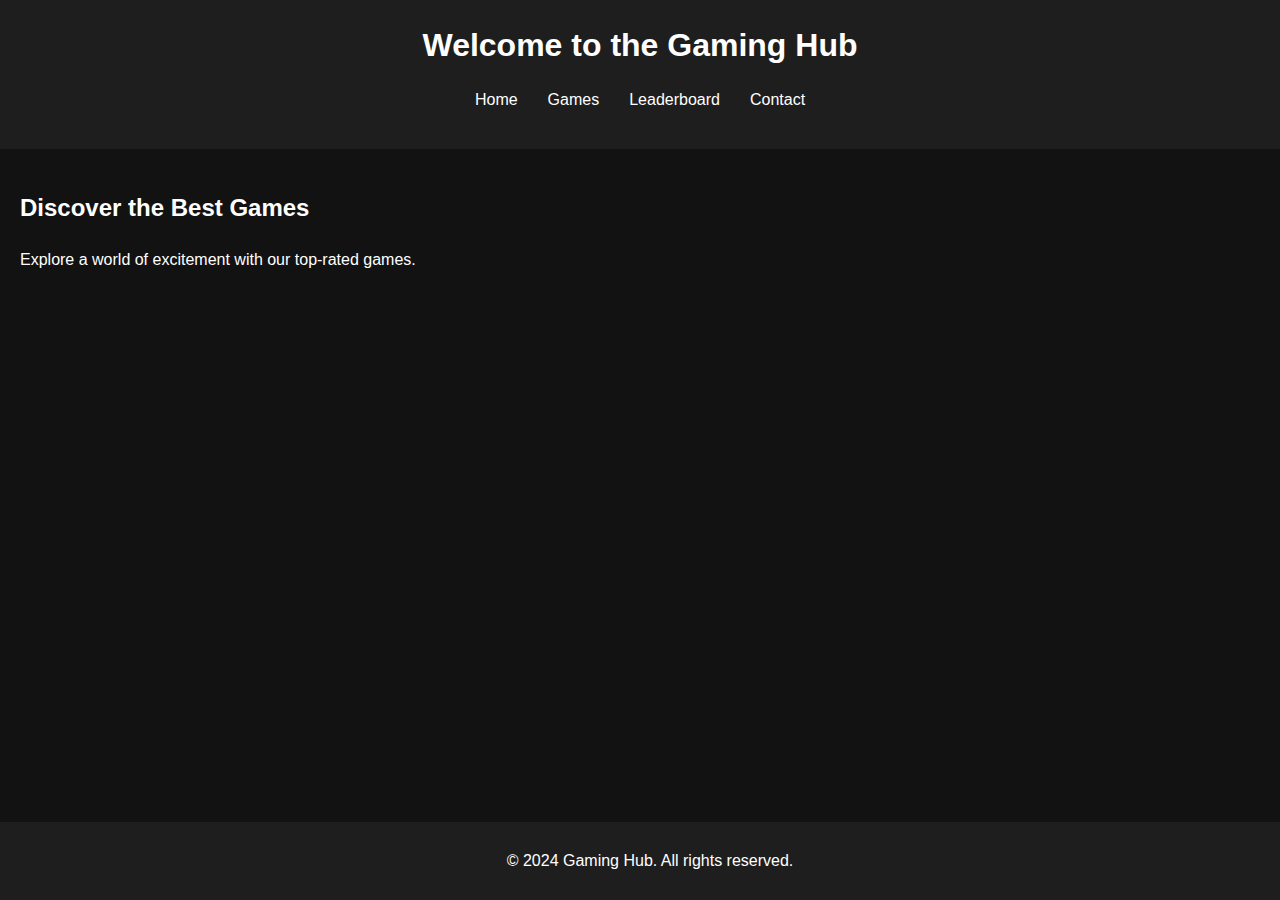
==== index.html @ 21576ed4 "Add files via upload" ====
<!DOCTYPE html>
<html lang="en">
<head>
    <meta charset="UTF-8">
    <meta name="viewport" content="width=device-width, initial-scale=1.0">
    <title>Gaming Website</title>
    <link rel="stylesheet" href="styles.css">
</head>
<body>
    <header>
        <h1>Welcome to the Gaming Hub</h1>
        <nav>
            <ul>
                <li><a href="index.html">Home</a></li>
                <li><a href="games.html">Games</a></li>
                <li><a href="leaderboard.html">Leaderboard</a></li>
                <li><a href="contact.html">Contact</a></li>
            </ul>
        </nav>
    </header>
    <main>
        <section>
            <h2>Discover the Best Games</h2>
            <p>Explore a world of excitement with our top-rated games.</p>
        </section>
    </main>
    <footer>
        <p>&copy; 2024 Gaming Hub. All rights reserved.</p>
    </footer>
</body>
</html>
---- styles.css ----
body {
    font-family: Arial, sans-serif;
    line-height: 1.6;
    margin: 0;
    padding: 0;
    background-color: #121212;
    color: #ffffff;
}
header {
    background: #1e1e1e;
    padding: 20px;
    text-align: center;
}
header h1 {
    margin: 0;
}
nav ul {
    padding: 0;
    list-style: none;
    display: flex;
    justify-content: center;
}
nav ul li {
    margin: 0 15px;
}
nav ul li a {
    color: #fff;
    text-decoration: none;
}
main {
    padding: 20px;
}
footer {
    background: #1e1e1e;
    color: #ffffff;
    text-align: center;
    padding: 10px;
    position: fixed;
    bottom: 0;
    width: 100%;
}
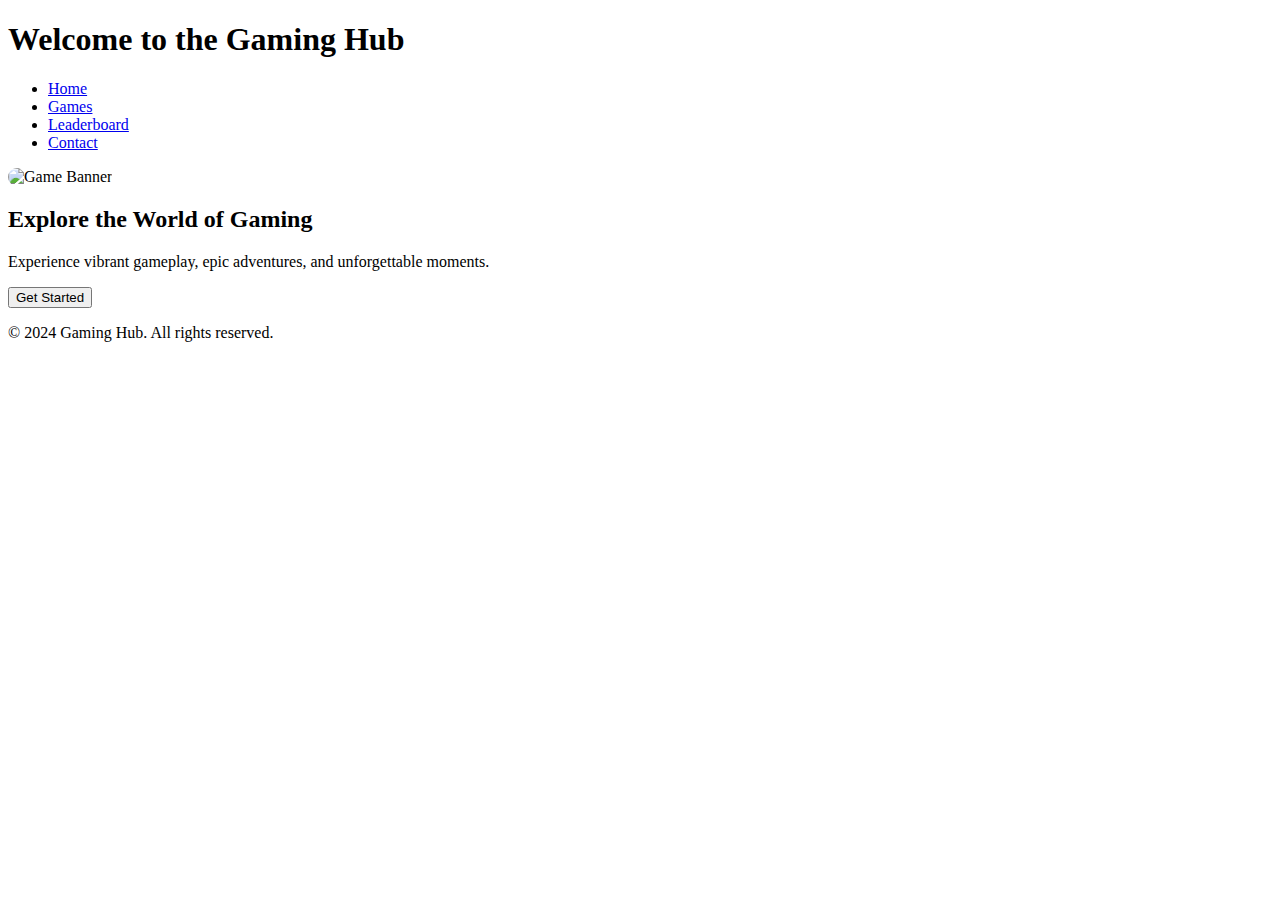
==== commit 33774654: "Update index.html" ====
--- a/index.html
+++ b/index.html
@@ -4,7 +4,7 @@
     <meta charset="UTF-8">
     <meta name="viewport" content="width=device-width, initial-scale=1.0">
     <title>Gaming Website</title>
-    <link rel="stylesheet" href="styles.css">
+    <link href="https://fonts.googleapis.com/css2?family=Orbitron:wght@400;700&display=swap" rel="stylesheet">
 </head>
 <body>
     <header>
@@ -20,8 +20,10 @@
     </header>
     <main>
         <section>
-            <h2>Discover the Best Games</h2>
-            <p>Explore a world of excitement with our top-rated games.</p>
+            <img src="https://example.com/game-banner.jpg" alt="Game Banner" style="width: 100%; border-radius: 10px;">
+            <h2>Explore the World of Gaming</h2>
+            <p>Experience vibrant gameplay, epic adventures, and unforgettable moments.</p>
+            <button onclick="alert('Welcome to Gaming World!')">Get Started</button>
         </section>
     </main>
     <footer>
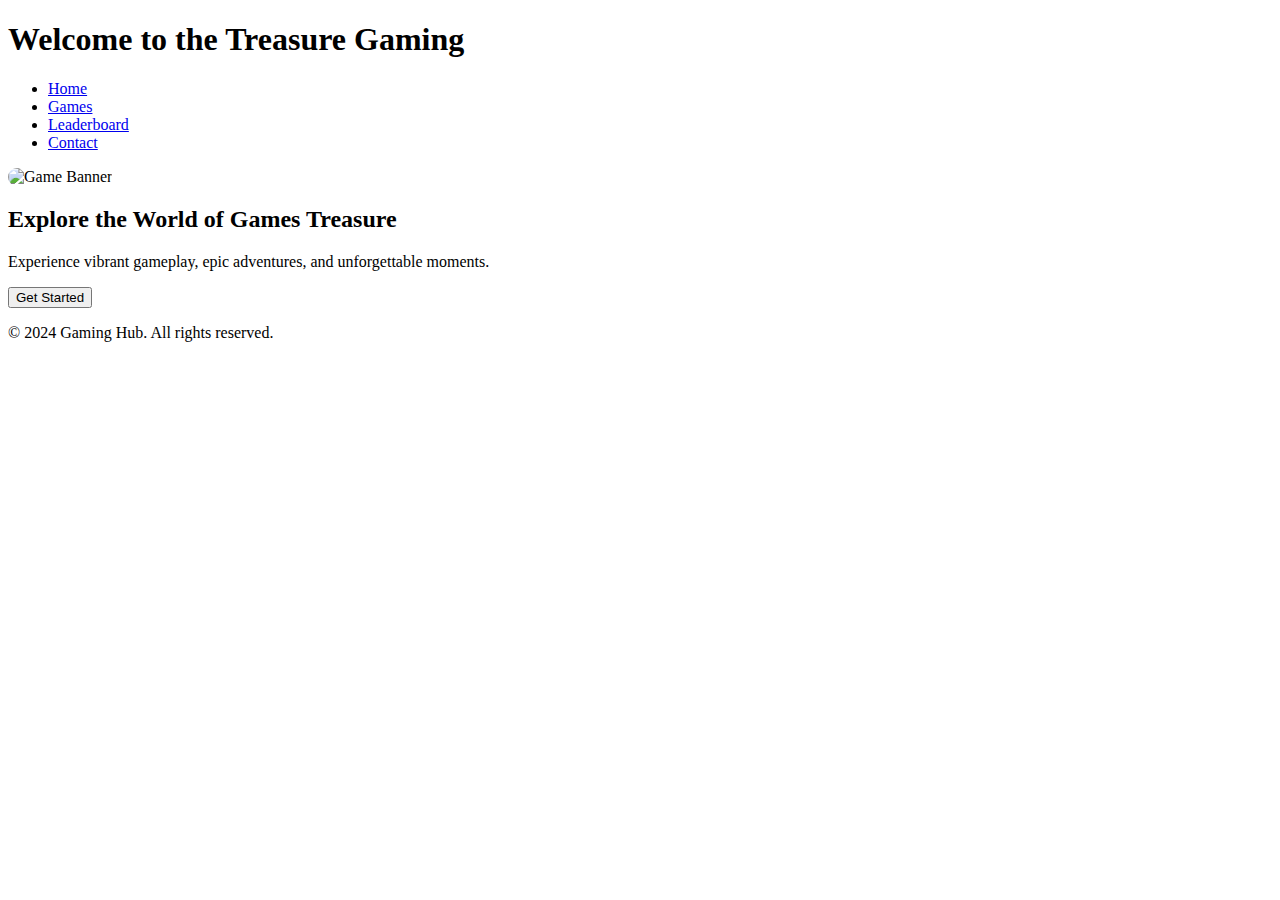
==== commit b5404b59: "Update index.html" ====
--- a/index.html
+++ b/index.html
@@ -8,7 +8,7 @@
 </head>
 <body>
     <header>
-        <h1>Welcome to the Gaming Hub</h1>
+        <h1>Welcome to the Treasure Gaming</h1>
         <nav>
             <ul>
                 <li><a href="index.html">Home</a></li>
@@ -20,10 +20,10 @@
     </header>
     <main>
         <section>
-            <img src="https://example.com/game-banner.jpg" alt="Game Banner" style="width: 100%; border-radius: 10px;">
-            <h2>Explore the World of Gaming</h2>
+            <img src="https://www.google.com/url?sa=i&url=https%3A%2F%2Fwww.vecteezy.com%2Ffree-vector%2Fgaming-banner&psig=AOvVaw0l4D1sPxURTqhIPX_YTbHm&ust=1732874385200000&source=images&cd=vfe&opi=89978449&ved=0CBQQjRxqFwoTCPiv-aTi_okDFQAAAAAdAAAAABA3" alt="Game Banner" style="width: 100%; border-radius: 10px;">
+            <h2>Explore the World of Games Treasure</h2>
             <p>Experience vibrant gameplay, epic adventures, and unforgettable moments.</p>
-            <button onclick="alert('Welcome to Gaming World!')">Get Started</button>
+            <button onclick="alert('Welcome to Games Treasure!')">Get Started</button>
         </section>
     </main>
     <footer>
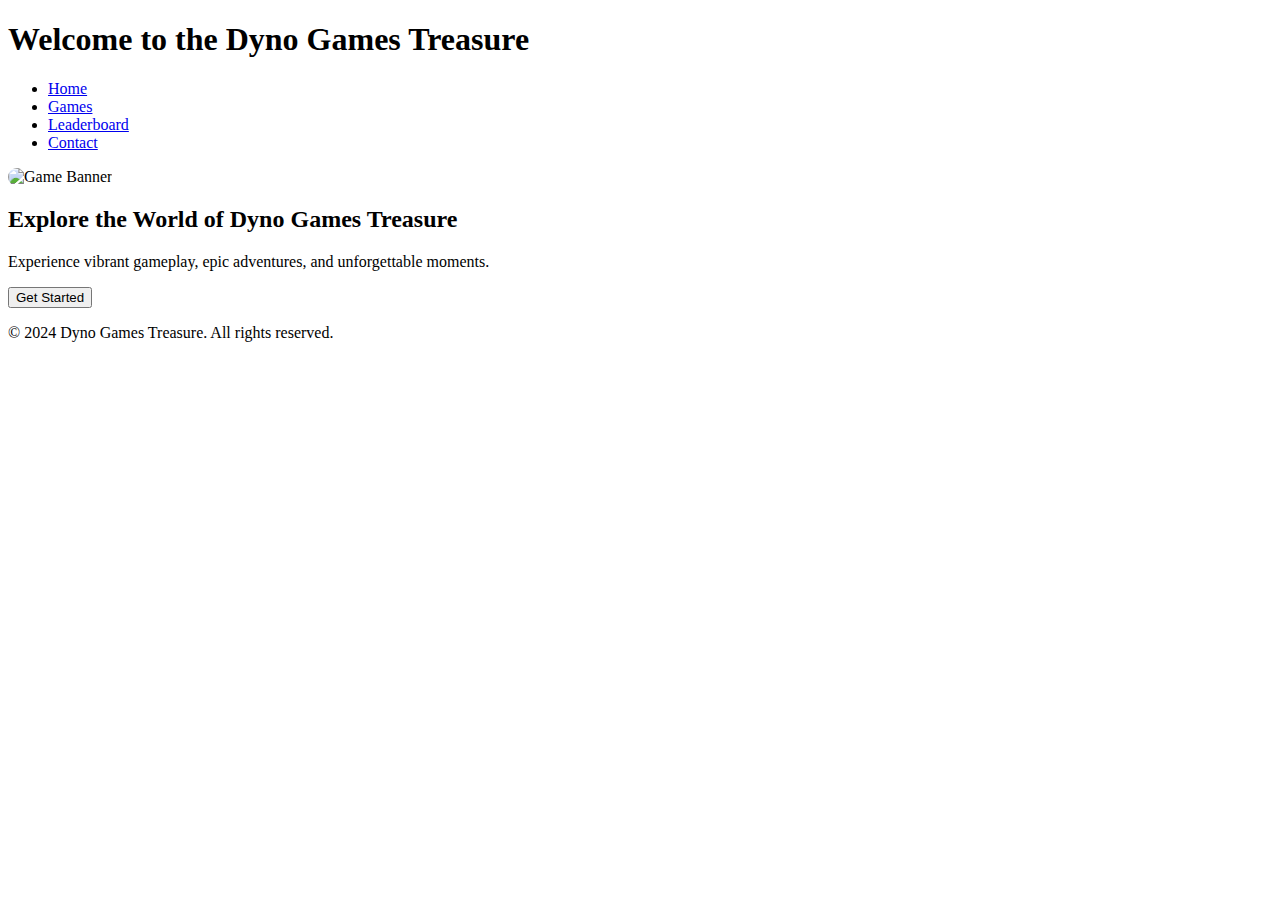
==== commit 34bd6218: "Update index.html" ====
--- a/index.html
+++ b/index.html
@@ -3,12 +3,12 @@
 <head>
     <meta charset="UTF-8">
     <meta name="viewport" content="width=device-width, initial-scale=1.0">
-    <title>Gaming Website</title>
+    <title>Dyno Games Treasure</title>
     <link href="https://fonts.googleapis.com/css2?family=Orbitron:wght@400;700&display=swap" rel="stylesheet">
 </head>
 <body>
     <header>
-        <h1>Welcome to the Treasure Gaming</h1>
+        <h1>Welcome to the Dyno Games Treasure</h1>
         <nav>
             <ul>
                 <li><a href="index.html">Home</a></li>
@@ -21,13 +21,13 @@
     <main>
         <section>
             <img src="https://www.google.com/url?sa=i&url=https%3A%2F%2Fwww.vecteezy.com%2Ffree-vector%2Fgaming-banner&psig=AOvVaw0l4D1sPxURTqhIPX_YTbHm&ust=1732874385200000&source=images&cd=vfe&opi=89978449&ved=0CBQQjRxqFwoTCPiv-aTi_okDFQAAAAAdAAAAABA3" alt="Game Banner" style="width: 100%; border-radius: 10px;">
-            <h2>Explore the World of Games Treasure</h2>
+            <h2>Explore the World of Dyno Games Treasure</h2>
             <p>Experience vibrant gameplay, epic adventures, and unforgettable moments.</p>
-            <button onclick="alert('Welcome to Games Treasure!')">Get Started</button>
+            <button onclick="alert('Welcome to Dyno Games Treasure!')">Get Started</button>
         </section>
     </main>
     <footer>
-        <p>&copy; 2024 Gaming Hub. All rights reserved.</p>
+        <p>&copy; 2024 Dyno Games Treasure. All rights reserved.</p>
     </footer>
 </body>
 </html>
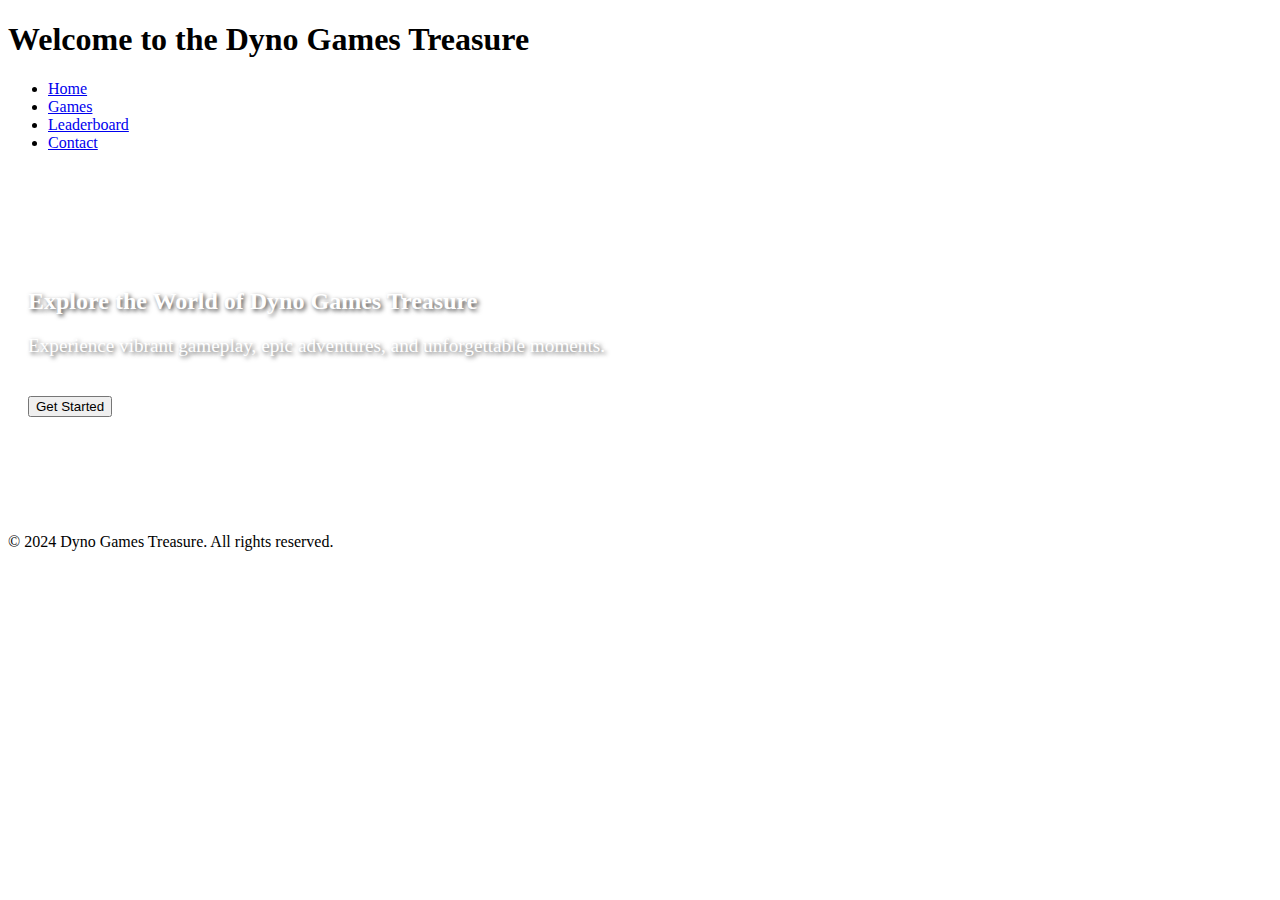
==== commit 4356e1d2: "Update index.html" ====
--- a/index.html
+++ b/index.html
@@ -19,11 +19,10 @@
         </nav>
     </header>
     <main>
-        <section>
-            <img src="https://www.google.com/url?sa=i&url=https%3A%2F%2Fwww.vecteezy.com%2Ffree-vector%2Fgaming-banner&psig=AOvVaw0l4D1sPxURTqhIPX_YTbHm&ust=1732874385200000&source=images&cd=vfe&opi=89978449&ved=0CBQQjRxqFwoTCPiv-aTi_okDFQAAAAAdAAAAABA3" alt="Game Banner" style="width: 100%; border-radius: 10px;">
+        <section style="background: url('https://png.pngtree.com/thumb_back/fw800/background/20220107/pngtree-cool-banner-gaming-background-image_15516692.jpg') no-repeat center center/cover; padding: 100px 20px; border-radius: 10px; color: #fff; text-shadow: 2px 2px 4px rgba(0, 0, 0, 0.7);">
             <h2>Explore the World of Dyno Games Treasure</h2>
-            <p>Experience vibrant gameplay, epic adventures, and unforgettable moments.</p>
-            <button onclick="alert('Welcome to Dyno Games Treasure!')">Get Started</button>
+            <p style="font-size: 1.2rem;">Experience vibrant gameplay, epic adventures, and unforgettable moments.</p>
+            <button onclick="alert('Welcome to Dyno Games World!')" style="margin-top: 20px;">Get Started</button>
         </section>
     </main>
     <footer>
